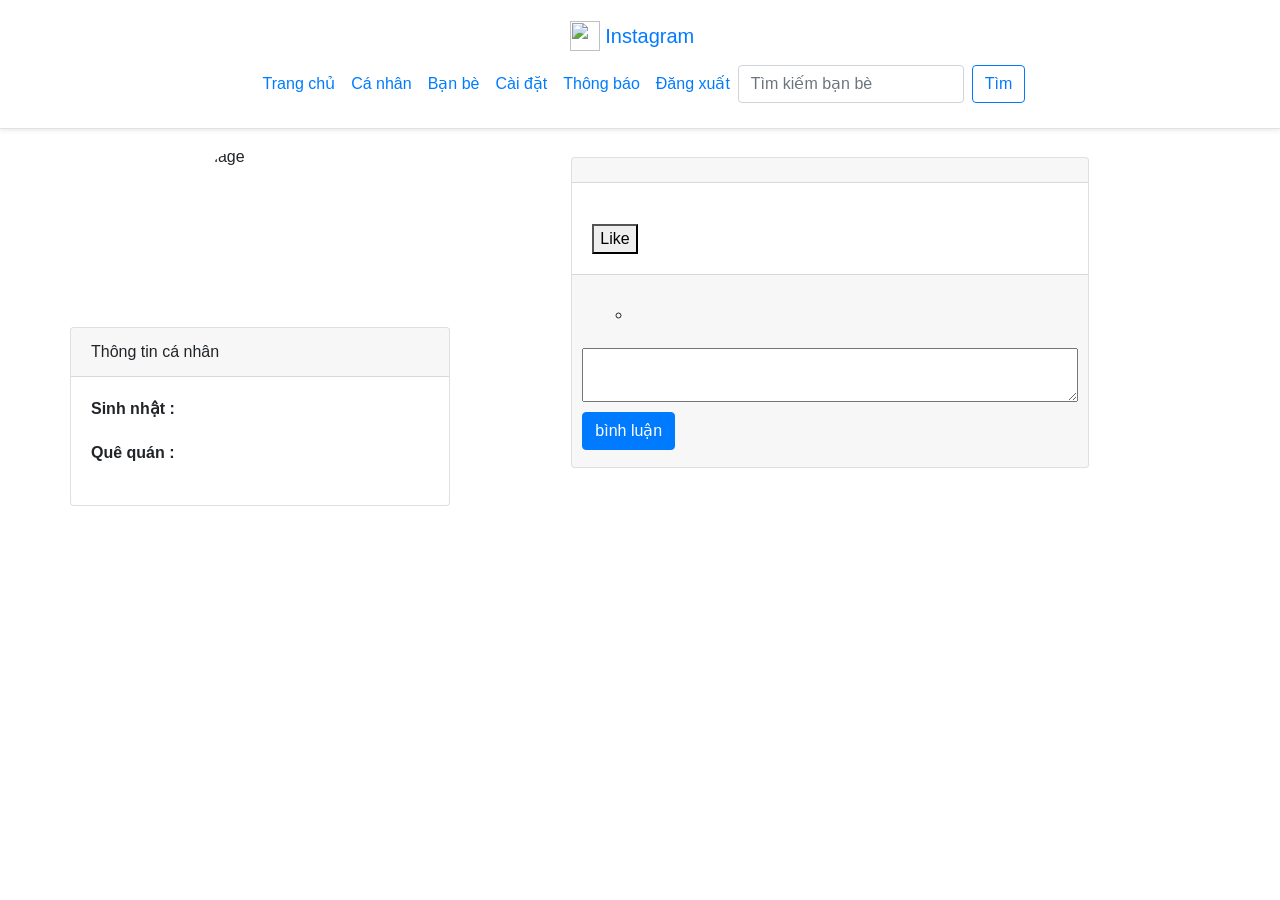
==== src/main/resources/templates/friend_page.html @ dff7723f "otoke" ====
<!doctype html>
<html lang="en" xmlns:th="http://www.thymeleaf.org">
<head>
    <meta charset="UTF-8">
    <meta name="viewport"
          content="width=device-width, user-scalable=no, initial-scale=1.0, maximum-scale=1.0, minimum-scale=1.0">
    <meta http-equiv="X-UA-Compatible" content="ie=edge">
    <meta name="_csrf" th:content="${_csrf.token}"/>
    <meta name="_csrf_header" th:content="${_csrf.headerName}"/>
    <title>Bạn bè</title>
    <script src="https://ajax.googleapis.com/ajax/libs/jquery/3.4.1/jquery.min.js"></script>
    <link rel="stylesheet" href="https://stackpath.bootstrapcdn.com/bootstrap/4.3.1/css/bootstrap.min.css" integrity="sha384-ggOyR0iXCbMQv3Xipma34MD+dH/1fQ784/j6cY/iJTQUOhcWr7x9JvoRxT2MZw1T" crossorigin="anonymous">
    <script src="https://cdnjs.cloudflare.com/ajax/libs/popper.js/1.14.7/umd/popper.min.js"></script>
    <script src="https://stackpath.bootstrapcdn.com/bootstrap/4.3.1/js/bootstrap.min.js" integrity="sha384-JjSmVgyd0p3pXB1rRibZUAYoIIy6OrQ6VrjIEaFf/nJGzIxFDsf4x0xIM+B07jRM" crossorigin="anonymous"></script>
    <link rel="stylesheet" type="text/css" href="/css/userStyle.css" th:href="@{/css/userStyle.css}"/>
</head>
<body>
<div class="d-flex flex-column  align-items-center p-3 px-md-4 mb-3 bg-white border-bottom shadow-sm sticky-top" style="overflow:hidden;">
    <a class="navbar-brand" href="/user" th:href="@{/user}">
        <img src="/img/instagram1.png" th:src="@{/img/instagram1.png}" width="30" height="30" class="d-inline-block align-top" alt="">
        Instagram
    </a>
    <nav class="navbar navbar-expand-lg">
        <button class="navbar-toggler" type="button" data-toggle="collapse" data-target="#navbarSupportedContent" aria-controls="navbarSupportedContent" aria-expanded="false" aria-label="Toggle navigation">
            <span class="navbar-toggler-icon"></span>
        </button>

        <div class="collapse navbar-collapse" id="navbarSupportedContent">
            <ul class="navbar-nav mr-auto">
                <li class="nav-item">
                    <a class="nav-link" href="/news-feed" th:href="@{/news-feed}">Trang chủ</a>
                </li>
                <li class="nav-item">
                    <a class="nav-link" href="/user" th:href="@{/user}">Cá nhân</a>
                </li>
                <li class="nav-item">
                    <a class="nav-link" href="/user/list-friend" th:href="@{/user/list-friend}">Bạn bè</a>
                </li>
                <li class="nav-item">
                    <a class="nav-link" href="/user/setting" th:href="@{/user/setting}">Cài đặt</a>
                </li>
                <li class="nav-item">
                    <a class="nav-link" href="/user/notify" th:href="@{/user/notify}">Thông báo</a>
                </li>
                <li class="nav-item">
                    <a class="nav-link" href="/logout" th:href="@{/logout}">Đăng xuất</a>
                </li>
            </ul>
            <form class="form-inline my-2 my-lg-0" method="get" action="/friend/search" th:action="@{/friend/search}">
                <input class="form-control mr-sm-2" type="search" placeholder="Tìm kiếm bạn bè" aria-label="Search" name="q" value="">
                <button class="btn btn-outline-primary my-2 my-sm-0" type="submit">Tìm</button>
            </form>
        </div>
    </nav>
</div>
<div class="container" style="position: sticky;">
    <div class="row">
        <div class="col-4">
            <div class="container">
                <div class="row">
                    <img alt="image" th:src="${userInfo.urlAvatar}" width="150px" height="150px" style="border-radius: 50%; margin: 0 auto;"/>
                </div>
                <br>
                <div class="row">
                    <h5 style="text-align: center; width: 100%;" th:text="${userInfo.fullName}"></h5>
                </div>
            </div>
            <div class="row">
                <div class="card w-100">
                    <div class="card-header">
                        Thông tin cá nhân
                    </div>
                    <div class="card-body">
                        <label for="sinhNhat"><strong>Sinh nhật :</strong></label>
                        <p class="card-title" id="sinhNhat" th:text="${userInfo.birthDay}"></p>
                        <label for="location"><strong>Quê quán :</strong></label>
                        <p class="card-title" id="location" th:if="${userInfo.location != null}" th:text="${userInfo.location}"></p>
                    </div>
                </div>
            </div>
        </div>
        <div class="col-8">
            <div class="container">
                <div class="row">
                    <ul class="list-group list-group-flush" style="margin: 0 auto; width: 100%;">
                        <li class="list-group-item" th:each="postItem, interParentStat : ${listPost}">
                            <div class="card w-75" style="margin: 0 auto;" >
                                <div class="card-header">
                                    <span th:text="${postItem.createdAt}"></span>
                                </div>
                                <div class="card-body">
                                    <div class="container">
                                        <div th:if="${postItem.getUrlImage().size() != 0}" th:id="'carouselExampleIndicators' + ${interParentStat.index}" class="carousel slide" data-ride="carousel">
                                            <ol class="carousel-indicators">
                                                <li data-target="#carouselExampleIndicators" data-slide-to="0" class="active"></li>
                                                <li data-target="#carouselExampleIndicators" data-slide-to="1"></li>
                                                <li data-target="#carouselExampleIndicators" data-slide-to="2"></li>
                                            </ol>
                                            <div class="carousel-inner">
                                                <div class="carousel-item" th:each="itemImage, iterStat  : ${postItem.urlImage}" th:classappend="${iterStat.index == 0} ? active : '' ">
                                                    <img style="background-position: center;" th:src="${itemImage}" width="300px" height="200px" class="d-block w-100" alt="...">
                                                </div>
                                                <a class="carousel-control-prev" th:href="'#carouselExampleIndicators' + ${interParentStat.index}" role="button" data-slide="prev">
                                                    <span class="carousel-control-prev-icon" aria-hidden="true"></span>
                                                    <span class="sr-only">Previous</span>
                                                </a>
                                                <a class="carousel-control-next" th:href="'#carouselExampleIndicators' + ${interParentStat.index}" role="button" data-slide="next">
                                                    <span class="carousel-control-next-icon" aria-hidden="true"></span>
                                                    <span class="sr-only">Next</span>
                                                </a>
                                            </div>
                                        </div>
                                        <div class="row">
                                            <p style="width: 100%; margin-top: 1%;" th:text="${postItem.postContent}"></p>
                                        </div>
                                        <div class="row">
                                            <button th:id="'btnLikePost' + ${postItem.getPostId()}" th:class="${postItem.isLikedPost()} ? 'button button-like liked': 'button button-like'" th:attr="onclick=|doLikePost('${postItem.getPostId()}')|">
                                                <i class="fa fa-heart"></i>
                                                <span> Like </span>
                                                <input type="hidden" th:id="'checkLiked' + ${postItem.getPostId()}" th:value="${postItem.isLikedPost()}"/>
                                                <!-- if like  = getCountLikedPost
                                                if nolike = getCountLikedPost-1
                                                van update database-->
                                                <span th:id="'countLikedPost' + ${postItem.getPostId()}" th:text="${postItem.getCountLikedPost()}"></span>
                                            </button>
                                        </div>
                                    </div>
                                </div>
                                <div class="card-footer">
                                    <ul>
                                        <li th:each="dataComment : ${postItem.getPostComment()}">
                                            <p><strong th:text="${dataComment.getUsername()}"></strong></p>
                                            <p th:text="${dataComment.getContent()}">

                                            </p>
                                        </li>
                                    </ul>
                                    <div class="row">
                                        <textarea th:id="'commentContent' + ${postItem.getPostId()}" style="width: 100%; margin: 1%;"></textarea>
                                        <br>
                                        <button th:attr="onclick=|doCommentPost('${postItem.getPostId()}')|" style="margin: 1%;" class="btn btn-primary">bình luận</button>
                                    </div>

                                </div>
                            </div>
                        </li>
                    </ul>
                </div>
            </div>
        </div>
    </div>
</div>
<script src="/js/userClient.js" th:src="@{/js/userClient.js}"></script>
</body>
</html>
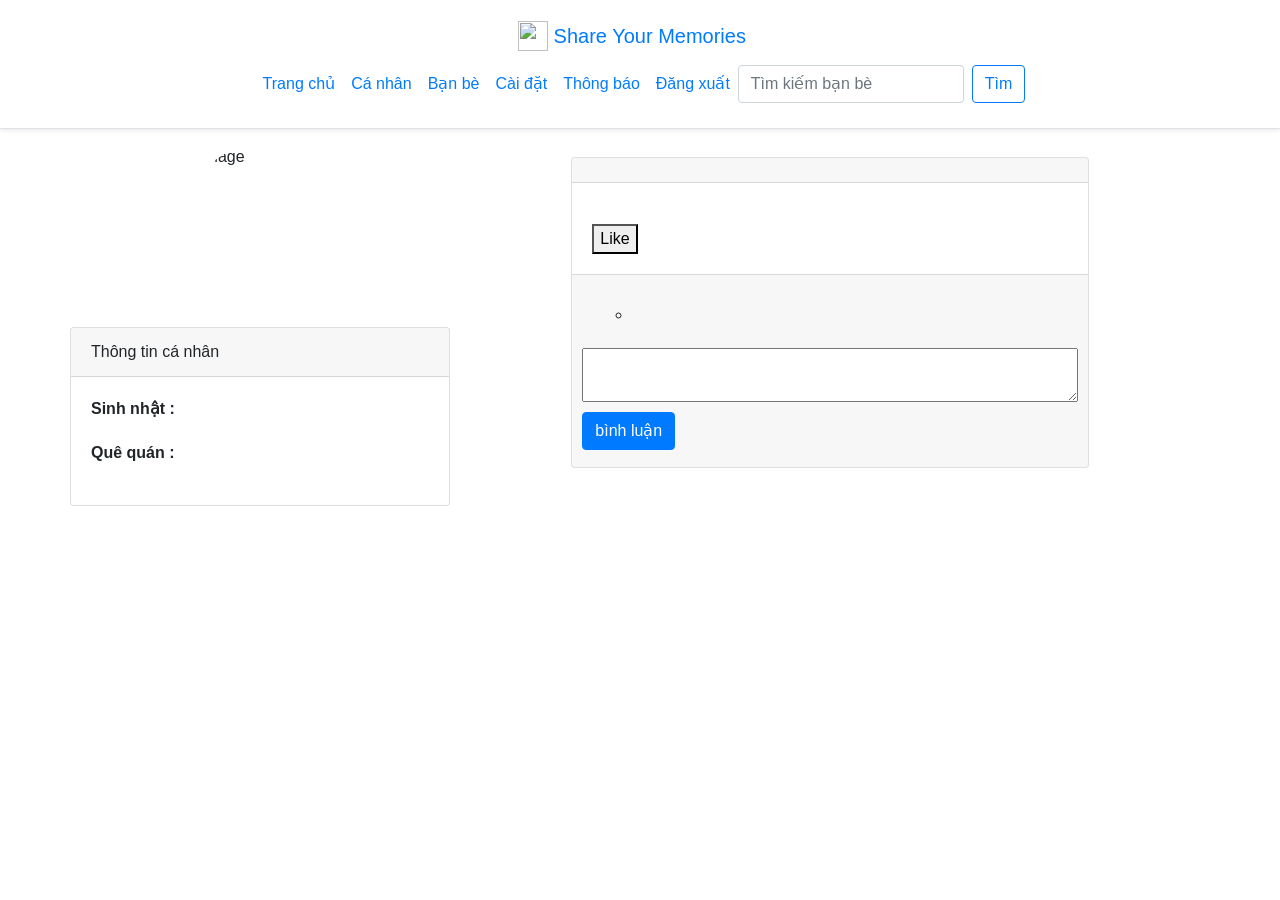
==== commit 188bc409: "add dmdmd" ====
--- a/src/main/resources/templates/friend_page.html
+++ b/src/main/resources/templates/friend_page.html
@@ -18,7 +18,7 @@
 <div class="d-flex flex-column  align-items-center p-3 px-md-4 mb-3 bg-white border-bottom shadow-sm sticky-top" style="overflow:hidden;">
     <a class="navbar-brand" href="/user" th:href="@{/user}">
         <img src="/img/instagram1.png" th:src="@{/img/instagram1.png}" width="30" height="30" class="d-inline-block align-top" alt="">
-        Instagram
+        Share Your Memories
     </a>
     <nav class="navbar navbar-expand-lg">
         <button class="navbar-toggler" type="button" data-toggle="collapse" data-target="#navbarSupportedContent" aria-controls="navbarSupportedContent" aria-expanded="false" aria-label="Toggle navigation">
@@ -152,4 +152,4 @@
 </div>
 <script src="/js/userClient.js" th:src="@{/js/userClient.js}"></script>
 </body>
-</html>+</html>
